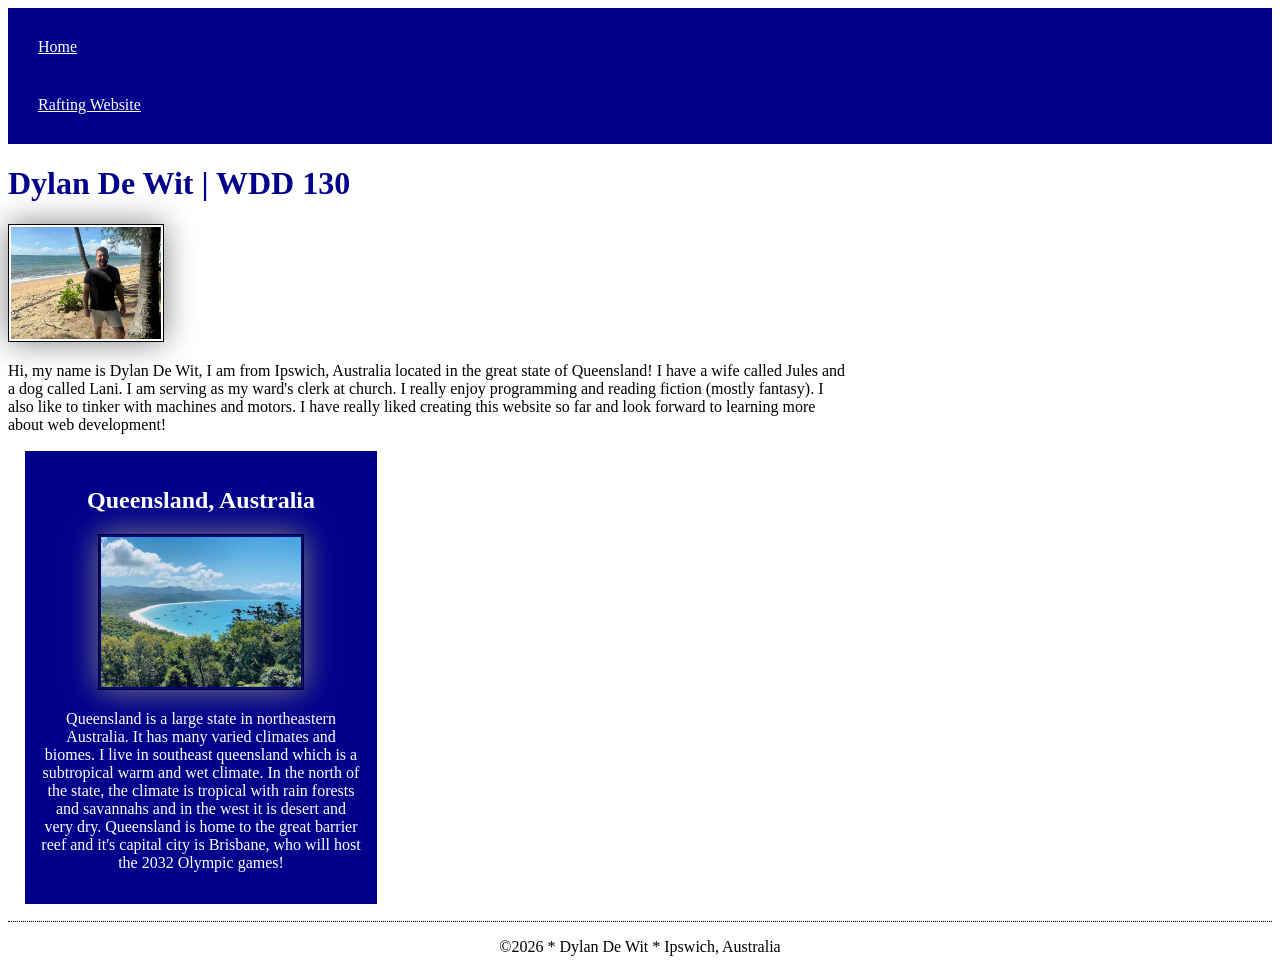
==== index.html @ 2d7498df "Refactor code structure for improved readability and maintainability. Added more information to inde" ====
<!DOCTYPE html>
<html lang="en">

<head>
    <meta charset="UTF-8">
    <meta name="viewport" content="width=device-width, initial-scale=1.0">
    <meta name="description" content="Dylan De Wit Home page for my WDD130 course at BYU Idaho I am using this page as a portfolio to show my skills as I grow in ability each week that I learn new things">
    <meta name="author" content="Dylan De Wit">
    <title>Dylan De Wit | WDD 130</title>
    <link rel="stylesheet" href="styles/styles.css">
</head>

<body>
    <header>
        <nav>
            <a href="#">Home</a>
            <a href="wwr/">Rafting Website</a>
        </nav>
    </header>
    <main>
        <h1>Dylan De Wit | WDD 130</h1>
        <img src="images/profile.jpg" alt="Hello, my name is Dylan De Wit." width="200">
        <p>Hi, my name is Dylan De Wit, I am from Ipswich, Australia located in the great state of Queensland! I have a wife called Jules and a dog called Lani. I am serving as my ward's clerk at church. I really enjoy programming and reading fiction (mostly fantasy). I also like to tinker with machines and motors. I have really liked creating this website so far and look forward to learning more about web development! </p>
    </main>
    <aside>
        <h2>Queensland, Australia</h2>
        <img src="images/qld-australia.jpg" alt="Queensland, Australia">
        <p>Queensland is a large state in northeastern Australia. It has many varied climates and biomes. I live in southeast queensland which is a subtropical warm and wet climate. In the north of the state, the climate is tropical with rain forests and savannahs and in the west it is desert and very dry. Queensland is home to the great barrier reef and it's capital city is Brisbane, who will host the 2032 Olympic games!</p>
    </aside>
    <footer>
        <p>&copy;2026 * Dylan De Wit * Ipswich, Australia</p>
    </footer>
</body>

</html>
---- styles/styles.css ----
nav {
    background-color: darkblue;
    padding: 10px;
}

nav a {
    color: white;
    display: block;
    padding: 20px;
}

main {
    max-width: 840px;
}

h1 {
    color: darkblue;
}

img {
    width: 150px;
    height: auto;
    border: 1px solid black;
    padding: 2px;
    box-shadow: 0 0 30px gray;
}

main img {
    width: 150px;
    height: auto;
}

p {
    padding: 0;
}

aside {
    width: 20rem;
    margin: 1rem;
    border: 1px solid white;
    padding: 1rem;
    background-color: darkblue;
    color: white;
    text-align: center;
}

aside img {
    width: 200px;
    height: auto;
}

footer {
    margin-top: 10px;
    border-top: 1px dotted black;
    text-align: center;
}
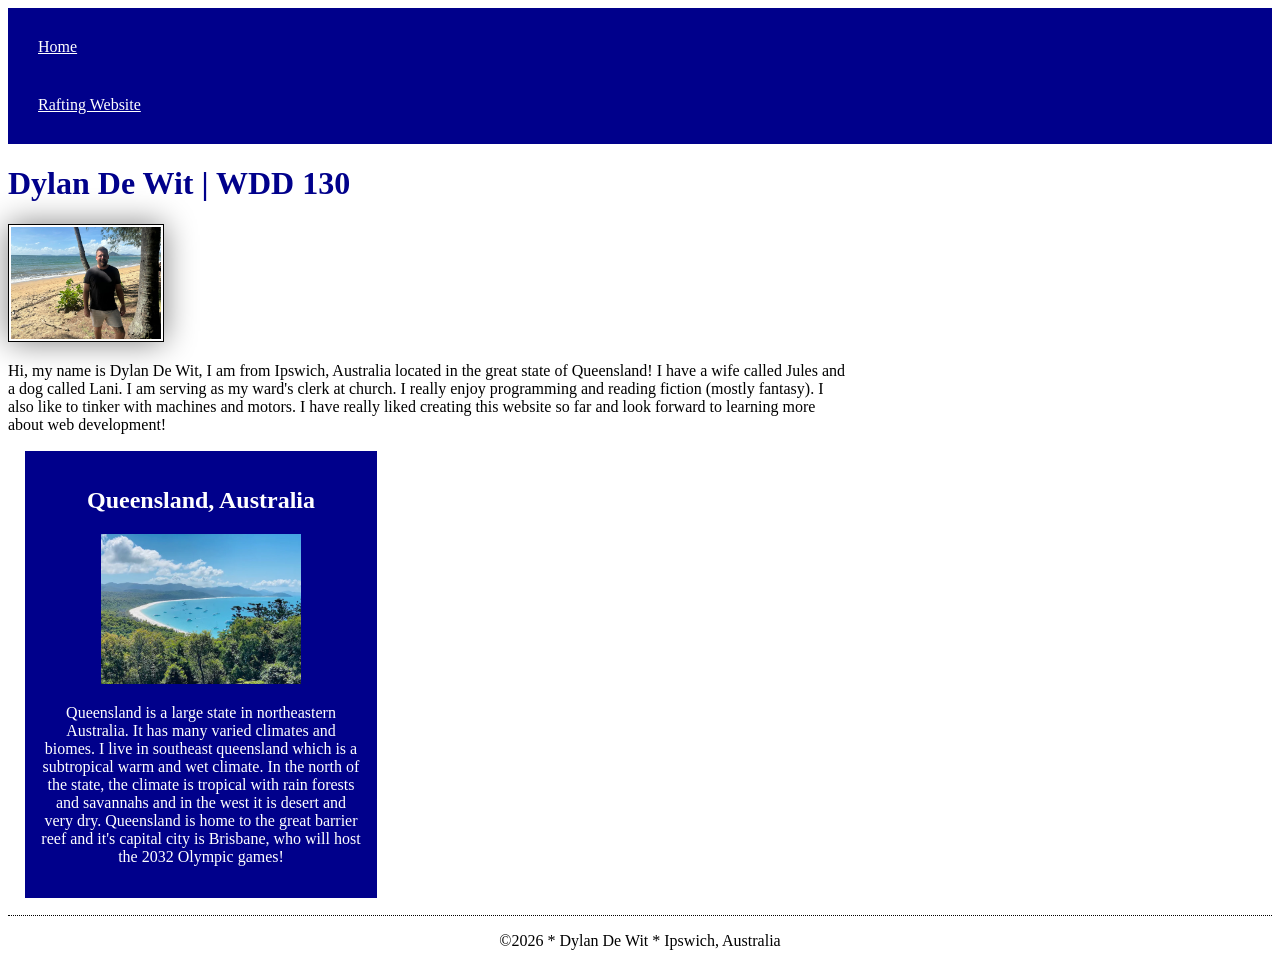
==== commit 007f428f: "Fixed errors in code for page auditor" ====
--- a/index.html
+++ b/index.html
@@ -4,7 +4,7 @@
 <head>
     <meta charset="UTF-8">
     <meta name="viewport" content="width=device-width, initial-scale=1.0">
-    <meta name="description" content="Dylan De Wit Home page for my WDD130 course at BYU Idaho I am using this page as a portfolio to show my skills as I grow in ability each week that I learn new things">
+    <meta name="description" content="Dylan De Wit Home page for my WDD130 course at BYU Idaho I am using this page as a portfolio to show my skills as I grow in ability each week that I learn.">
     <meta name="author" content="Dylan De Wit">
     <title>Dylan De Wit | WDD 130</title>
     <link rel="stylesheet" href="styles/styles.css">
--- a/styles/styles.css
+++ b/styles/styles.css
@@ -17,17 +17,12 @@
     color: darkblue;
 }
 
-img {
+main img {
     width: 150px;
     height: auto;
     border: 1px solid black;
     padding: 2px;
     box-shadow: 0 0 30px gray;
-}
-
-main img {
-    width: 150px;
-    height: auto;
 }
 
 p {
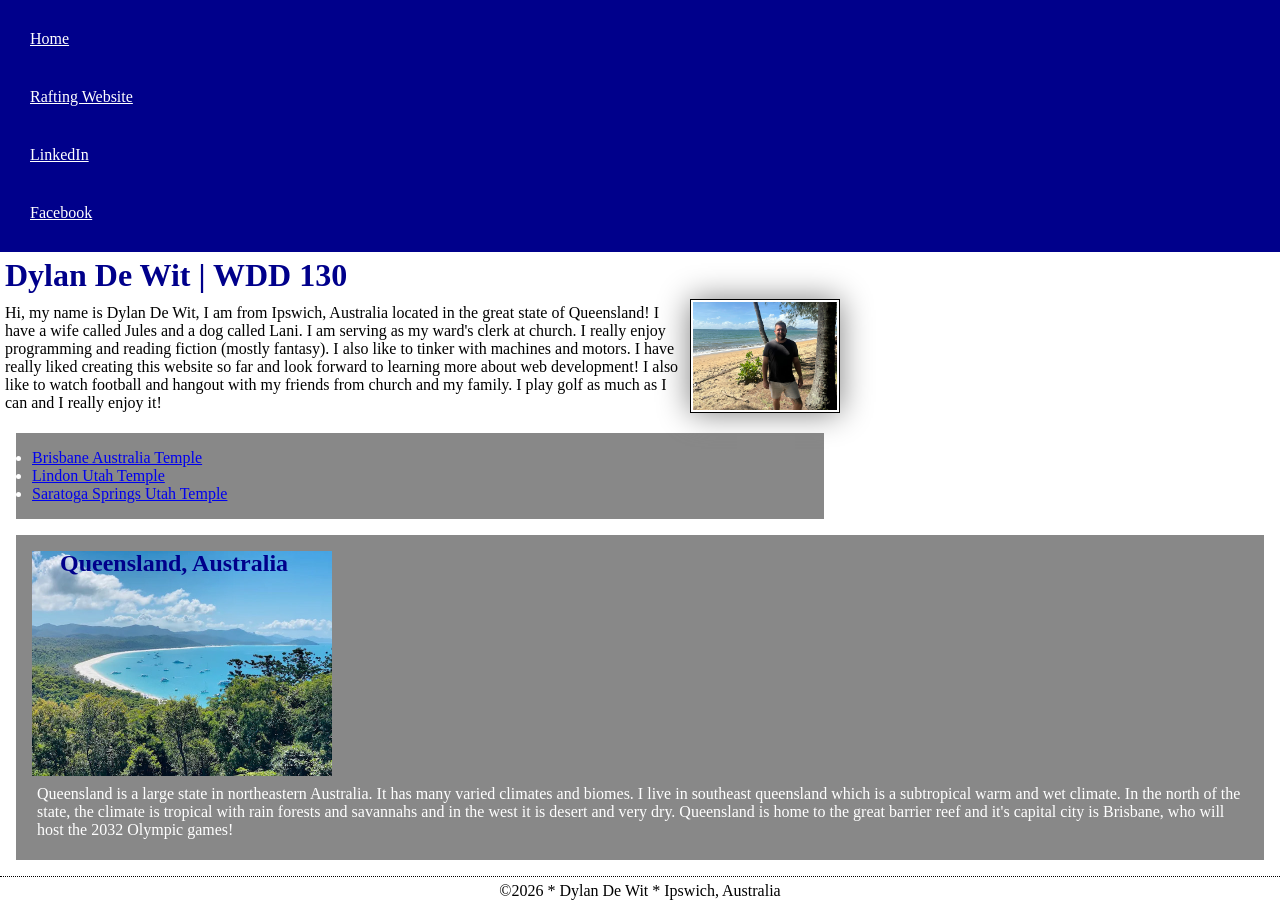
==== commit 4e7ed798: "Add social media links and update personal introduction in index.html; enhance styles in styles.css" ====
--- a/index.html
+++ b/index.html
@@ -4,7 +4,7 @@
 <head>
     <meta charset="UTF-8">
     <meta name="viewport" content="width=device-width, initial-scale=1.0">
-    <meta name="description" content="Dylan De Wit Home page for my WDD130 course at BYU Idaho I am using this page as a portfolio to show my skills as I grow in ability each week that I learn.">
+    <meta name="description" content="Dylan De Wit. Home page for my course at BYU Idaho. I am using this page as a portfolio to show my skills as I grow in ability each week that I learn.">
     <meta name="author" content="Dylan De Wit">
     <title>Dylan De Wit | WDD 130</title>
     <link rel="stylesheet" href="styles/styles.css">
@@ -15,14 +15,23 @@
         <nav>
             <a href="#">Home</a>
             <a href="wwr/">Rafting Website</a>
+            <a href="https://www.linkedin.com/in/dylan-john-de-wit" target="_blank" rel="noopener">LinkedIn</a>
+            <a href="https://www.facebook.com" target="_blank" rel="noopener">Facebook</a>
         </nav>
     </header>
     <main>
         <h1>Dylan De Wit | WDD 130</h1>
         <img src="images/profile.jpg" alt="Hello, my name is Dylan De Wit." width="200">
-        <p>Hi, my name is Dylan De Wit, I am from Ipswich, Australia located in the great state of Queensland! I have a wife called Jules and a dog called Lani. I am serving as my ward's clerk at church. I really enjoy programming and reading fiction (mostly fantasy). I also like to tinker with machines and motors. I have really liked creating this website so far and look forward to learning more about web development! </p>
+        <p>Hi, my name is Dylan De Wit, I am from Ipswich, Australia located in the great state of Queensland! I have a wife called Jules and a dog called Lani. I am serving as my ward's clerk at church. I really enjoy programming and reading fiction (mostly fantasy). I also like to tinker with machines and motors. I have really liked creating this website so far and look forward to learning more about web development! I also like
+            to watch football and hangout with my friends from church and my family. I play golf as much as I can and I really enjoy it!
+        </p>
+        <ul class="box">
+            <li><a href="https://www.churchofjesuschrist.org/temples/details/brisbane-australia-temple?lang=eng" target="_blank" rel="noopener">Brisbane Australia Temple</a></li>
+            <li><a href="https://www.churchofjesuschrist.org/temples/details/lindon-utah-temple?lang=eng" target="_blank" rel="noopener">Lindon Utah Temple</a></li>
+            <li><a href="https://www.churchofjesuschrist.org/temples/details/saratoga-springs-utah-temple?lang=eng" target="_blank" rel="noopener">Saratoga Springs Utah Temple</a></li>
+        </ul>
     </main>
-    <aside>
+    <aside class="box">
         <h2>Queensland, Australia</h2>
         <img src="images/qld-australia.jpg" alt="Queensland, Australia">
         <p>Queensland is a large state in northeastern Australia. It has many varied climates and biomes. I live in southeast queensland which is a subtropical warm and wet climate. In the north of the state, the climate is tropical with rain forests and savannahs and in the west it is desert and very dry. Queensland is home to the great barrier reef and it's capital city is Brisbane, who will host the 2032 Olympic games!</p>
--- a/styles/styles.css
+++ b/styles/styles.css
@@ -1,3 +1,9 @@
+* {
+    margin: 0;
+    padding: 0;
+    box-sizing: border-box;
+}
+
 nav {
     background-color: darkblue;
     padding: 10px;
@@ -15,6 +21,7 @@
 
 h1 {
     color: darkblue;
+    padding: 5px;
 }
 
 main img {
@@ -23,24 +30,28 @@
     border: 1px solid black;
     padding: 2px;
     box-shadow: 0 0 30px gray;
+    float: right;
 }
 
 p {
-    padding: 0;
+    padding: 5px;
 }
 
-aside {
+aside h2 {
+    position: absolute;
+    top: 550px;
+    left: 60px;
+    color: darkblue;
+}
+
+aside box {
     width: 20rem;
-    margin: 1rem;
-    border: 1px solid white;
-    padding: 1rem;
-    background-color: darkblue;
-    color: white;
     text-align: center;
+    position: relative;
 }
 
 aside img {
-    width: 200px;
+    width: 300px;
     height: auto;
 }
 
@@ -49,3 +60,12 @@
     border-top: 1px dotted black;
     text-align: center;
 }
+
+/* Class Selectors */
+.box {
+    margin: 1rem;
+    border: 1 px solid white;
+    padding: 1rem;
+    background-color: #888;
+    color: white;
+}
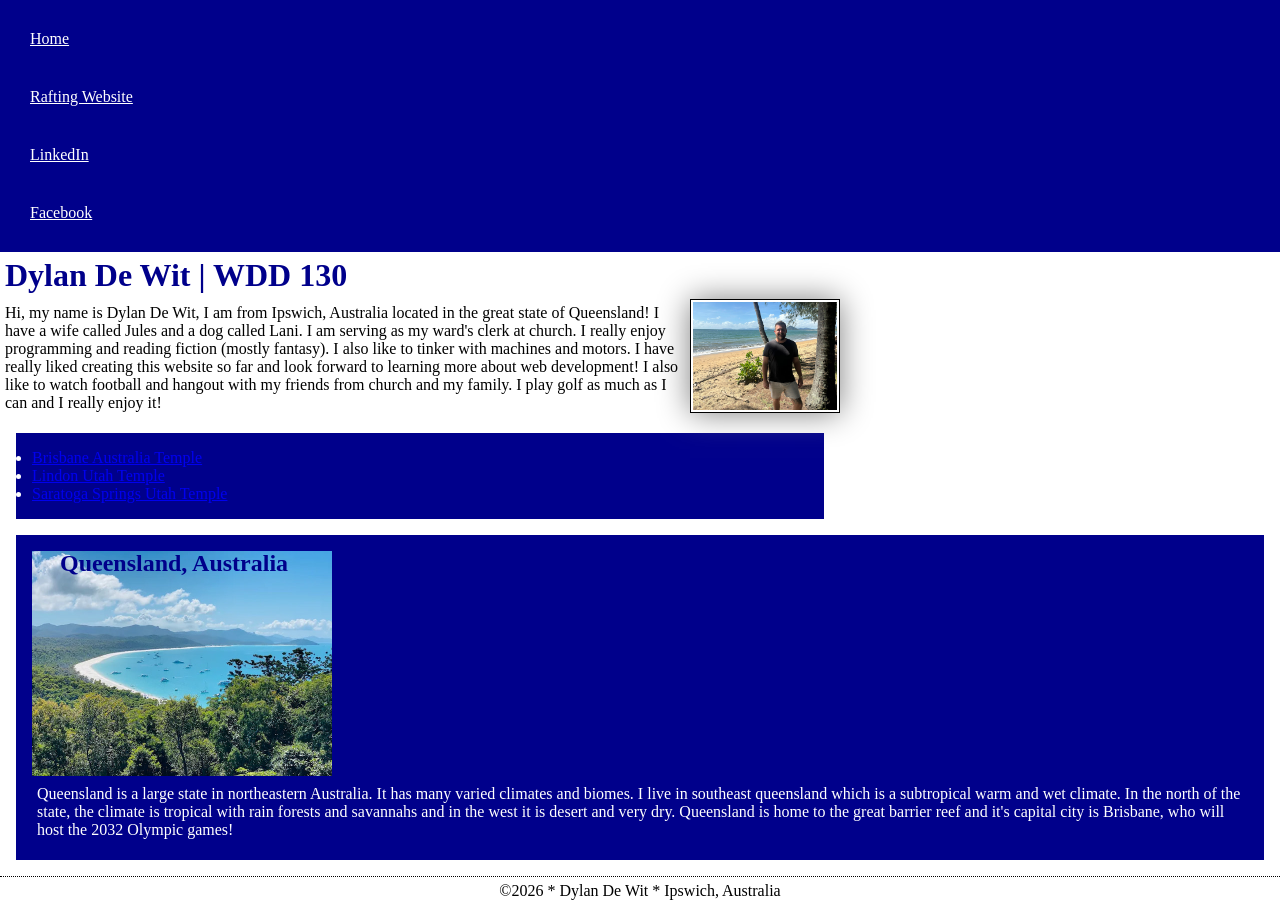
==== commit 8b0ccbce: "Update link to Rafting Website for improved navigation" ====
--- a/index.html
+++ b/index.html
@@ -14,7 +14,7 @@
     <header>
         <nav>
             <a href="#">Home</a>
-            <a href="wwr/">Rafting Website</a>
+            <a href="wwr/about.html" target="_blank" rel="noopener">Rafting Website</a>
             <a href="https://www.linkedin.com/in/dylan-john-de-wit" target="_blank" rel="noopener">LinkedIn</a>
             <a href="https://www.facebook.com" target="_blank" rel="noopener">Facebook</a>
         </nav>
--- a/styles/styles.css
+++ b/styles/styles.css
@@ -66,6 +66,6 @@
     margin: 1rem;
     border: 1 px solid white;
     padding: 1rem;
-    background-color: #888;
+    background-color: darkblue;
     color: white;
 }
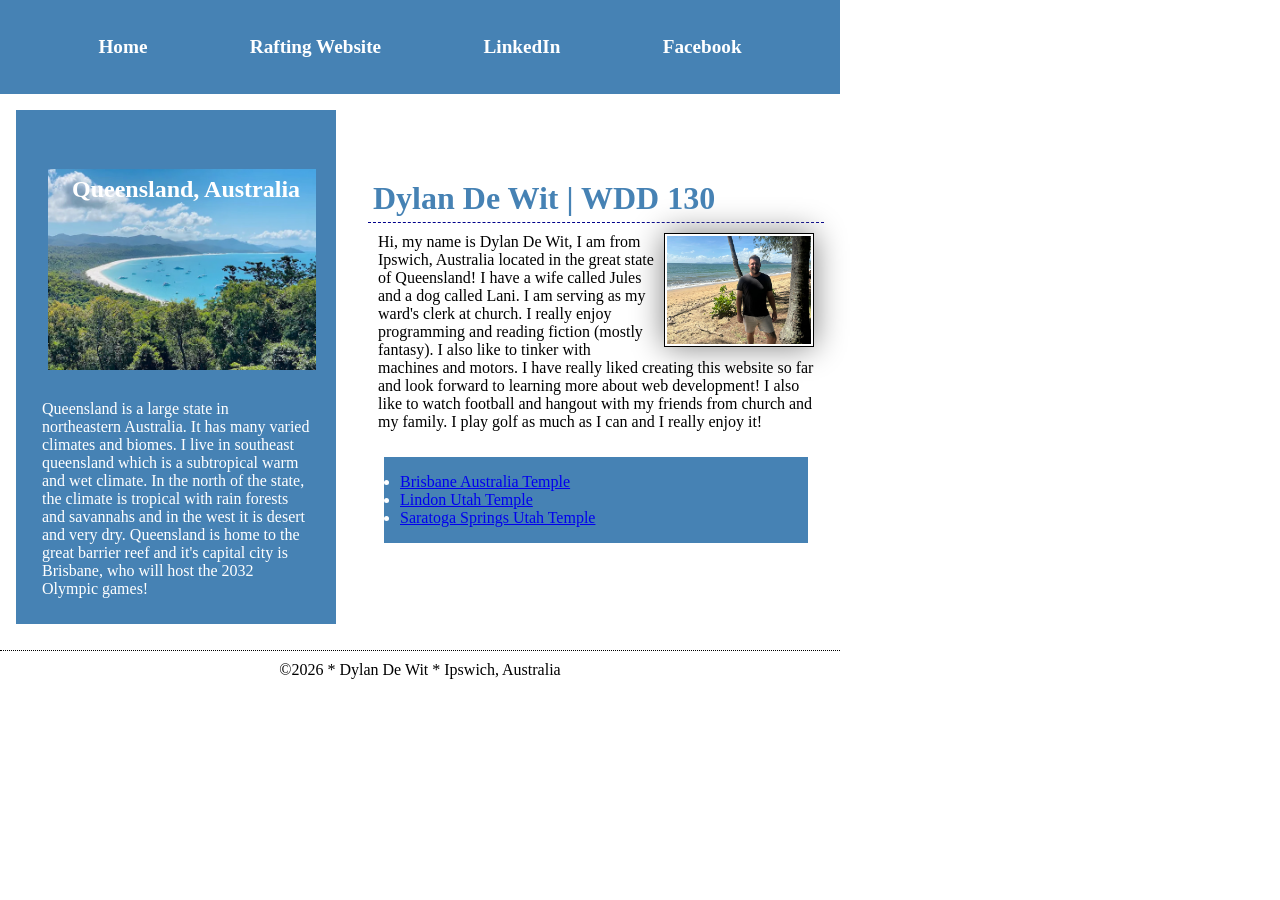
==== commit ec017a3a: "Refactor layout structure in index.html and enhance CSS styles for improved design and responsivenes" ====
--- a/index.html
+++ b/index.html
@@ -19,23 +19,25 @@
             <a href="https://www.facebook.com" target="_blank" rel="noopener">Facebook</a>
         </nav>
     </header>
-    <main>
-        <h1>Dylan De Wit | WDD 130</h1>
-        <img src="images/profile.jpg" alt="Hello, my name is Dylan De Wit." width="200">
-        <p>Hi, my name is Dylan De Wit, I am from Ipswich, Australia located in the great state of Queensland! I have a wife called Jules and a dog called Lani. I am serving as my ward's clerk at church. I really enjoy programming and reading fiction (mostly fantasy). I also like to tinker with machines and motors. I have really liked creating this website so far and look forward to learning more about web development! I also like
-            to watch football and hangout with my friends from church and my family. I play golf as much as I can and I really enjoy it!
-        </p>
-        <ul class="box">
-            <li><a href="https://www.churchofjesuschrist.org/temples/details/brisbane-australia-temple?lang=eng" target="_blank" rel="noopener">Brisbane Australia Temple</a></li>
-            <li><a href="https://www.churchofjesuschrist.org/temples/details/lindon-utah-temple?lang=eng" target="_blank" rel="noopener">Lindon Utah Temple</a></li>
-            <li><a href="https://www.churchofjesuschrist.org/temples/details/saratoga-springs-utah-temple?lang=eng" target="_blank" rel="noopener">Saratoga Springs Utah Temple</a></li>
-        </ul>
-    </main>
-    <aside class="box">
-        <h2>Queensland, Australia</h2>
-        <img src="images/qld-australia.jpg" alt="Queensland, Australia">
-        <p>Queensland is a large state in northeastern Australia. It has many varied climates and biomes. I live in southeast queensland which is a subtropical warm and wet climate. In the north of the state, the climate is tropical with rain forests and savannahs and in the west it is desert and very dry. Queensland is home to the great barrier reef and it's capital city is Brisbane, who will host the 2032 Olympic games!</p>
-    </aside>
+    <div class="grid">
+        <main>
+            <h1>Dylan De Wit | WDD 130</h1>
+            <img src="images/profile.jpg" alt="Hello, my name is Dylan De Wit." width="200">
+            <p>Hi, my name is Dylan De Wit, I am from Ipswich, Australia located in the great state of Queensland! I have a wife called Jules and a dog called Lani. I am serving as my ward's clerk at church. I really enjoy programming and reading fiction (mostly fantasy). I also like to tinker with machines and motors. I have really liked creating this website so far and look forward to learning more about web development! I also like
+                to watch football and hangout with my friends from church and my family. I play golf as much as I can and I really enjoy it!
+            </p>
+            <ul class="box">
+                <li><a href="https://www.churchofjesuschrist.org/temples/details/brisbane-australia-temple?lang=eng" target="_blank" rel="noopener">Brisbane Australia Temple</a></li>
+                <li><a href="https://www.churchofjesuschrist.org/temples/details/lindon-utah-temple?lang=eng" target="_blank" rel="noopener">Lindon Utah Temple</a></li>
+                <li><a href="https://www.churchofjesuschrist.org/temples/details/saratoga-springs-utah-temple?lang=eng" target="_blank" rel="noopener">Saratoga Springs Utah Temple</a></li>
+            </ul>
+        </main>
+        <aside class="box">
+            <h2>Queensland, Australia</h2>
+            <img src="images/qld-australia.jpg" alt="Queensland, Australia">
+            <p>Queensland is a large state in northeastern Australia. It has many varied climates and biomes. I live in southeast queensland which is a subtropical warm and wet climate. In the north of the state, the climate is tropical with rain forests and savannahs and in the west it is desert and very dry. Queensland is home to the great barrier reef and it's capital city is Brisbane, who will host the 2032 Olympic games!</p>
+        </aside>
+    </div>
     <footer>
         <p>&copy;2026 * Dylan De Wit * Ipswich, Australia</p>
     </footer>
--- a/styles/styles.css
+++ b/styles/styles.css
@@ -5,43 +5,53 @@
 }
 
 nav {
-    background-color: darkblue;
-    padding: 10px;
+    background-color: steelblue;
+    padding: 1rem;
+    display: flex;
+    justify-content: space-evenly;
+    align-items: center;
 }
 
 nav a {
     color: white;
     display: block;
     padding: 20px;
+    text-decoration: none;
+    font-size: 1.2rem;
+    font-weight: 700;
 }
 
-main {
+header,
+.grid,
+footer {
     max-width: 840px;
 }
 
 h1 {
-    color: darkblue;
+    color: steelblue;
     padding: 5px;
+    border-bottom: 1px dashed darkblue;
 }
 
 main img {
     width: 150px;
     height: auto;
     border: 1px solid black;
+    margin: 10px;
     padding: 2px;
     box-shadow: 0 0 30px gray;
     float: right;
 }
 
 p {
-    padding: 5px;
+    padding: 10px;
 }
 
 aside h2 {
-    position: absolute;
-    top: 550px;
-    left: 60px;
-    color: darkblue;
+    position: relative;
+    top: 50px;
+    left: 40px;
+    color: white;
 }
 
 aside box {
@@ -53,6 +63,7 @@
 aside img {
     width: 300px;
     height: auto;
+    padding: 1rem;
 }
 
 footer {
@@ -66,6 +77,23 @@
     margin: 1rem;
     border: 1 px solid white;
     padding: 1rem;
-    background-color: darkblue;
+    background-color: steelblue;
     color: white;
 }
+
+.grid {
+    display: grid;
+    align-items: center;
+}
+
+main {
+    grid-column: 2/3;
+    margin: 1rem;
+}
+
+aside {
+    width: 20rem;
+    position: relative;
+    grid-column: 1/2;
+    grid-row: 1/2;
+}
